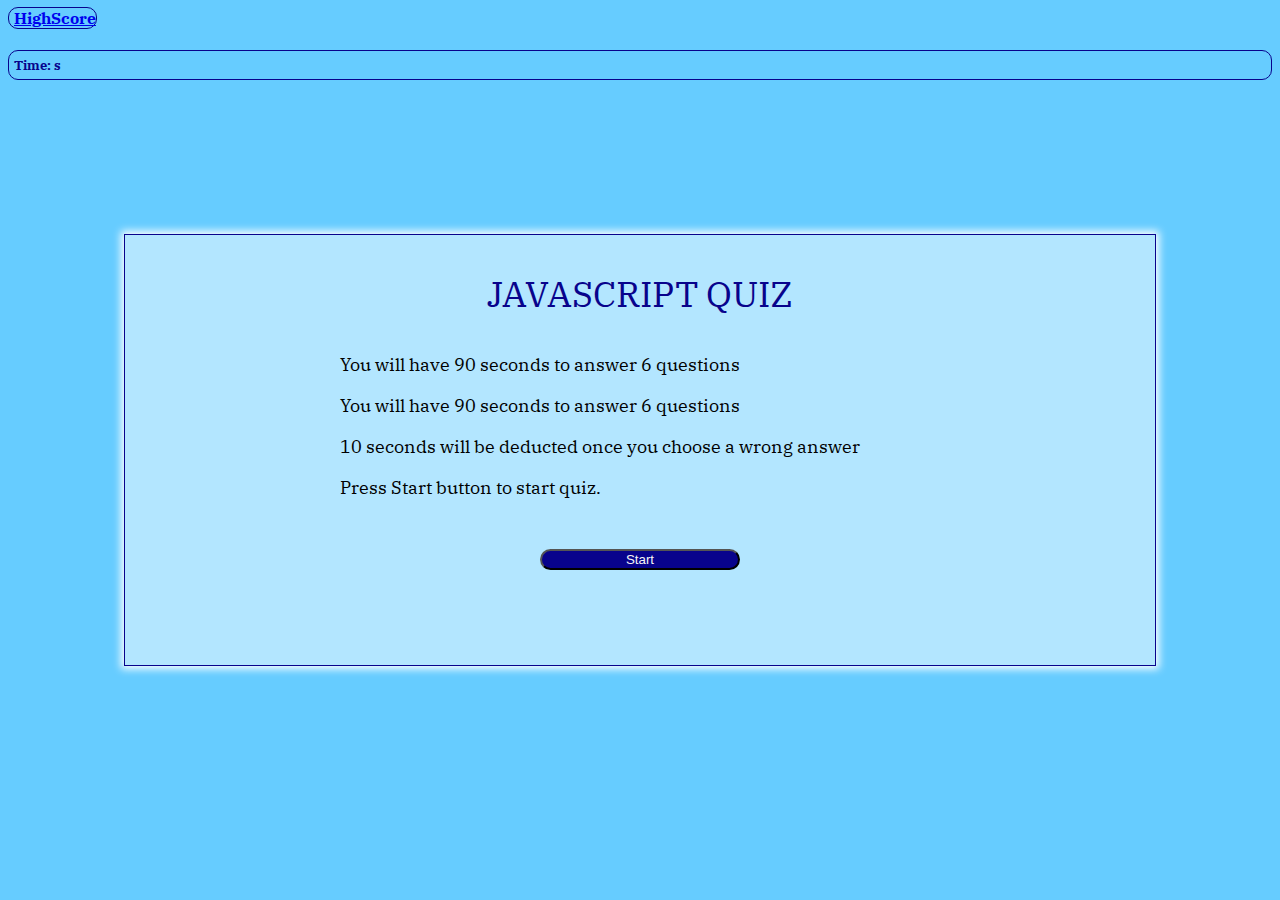
==== index.html @ 4f11b9dd "first update" ====
<!DOCTYPE html>
<html lang="en">
  <head>
    <meta charset="UTF-8" />
    <meta name="viewport" content="width=device-width, initial-scale=1.0" />
    <title>Code Quiz</title>
    <!-- import google font for page text -->
    <link
      href="https://fonts.googleapis.com/css2?family=IBM+Plex+Serif&display=swap"
      rel="stylesheet"
    />
    <!-- import bootstrap stylesheets -->
    <link
      rel="stylesheet"
      href="https://stackpath.bootstrapcdn.com/bootstrap/4.5.0/css/bootstrap.min.css"
      integrity="sha384-9aIt2nRpC12Uk9gS9baDl411NQApFmC26EwAOH8WgZl5MYYxFfc+NcPb1dKGj7Sk"
      crossorigin="anonymous"
    />
    <!-- link to local css stylesheet -->
    <link rel="stylesheet" href="./assets/css/style.css" />
  </head>
  <body>
    <nav class="navbar navbar-light bg-light">
      <span class="high-score"
        ><a class="navbar-brand" href="./assets/highScore.html"
          >HighScore</a
        ></span
      >
      <h5 class="time-counter">Time:<span id="time-counter-down"> </span>s</h5>
    </nav>

    <!-- Create a container to display the quiz questions and options -->
    <div id="quizContainer" class="container">
      <div id="start-container">

        <!-- Quiz rule statement -->
        <div class="title">Javascript Quiz</div>

        <p class="quiz-requirement">
          You will have 90 seconds to answer 6 questions
        </p>
        <p class="quiz-requirement">
          You will have 90 seconds to answer 6 questions
        </p>
        <p class="quiz-requirement">
          10 seconds will be deducted once you choose a wrong answer
        </p>
        <p class="quiz-requirement">Press Start button to start quiz.</p>

        <!-- Create a start button to start this quiz -->
        <button id="start-quiz">Start</button>
      </div>

      <div id="quiz-container" class="startHidden">
        <div class="title">Javascript Quiz</div>
        <div id="question" class="question"></div>
        
        <!-- Use button to display options which are easily click -->
        <button
          id="opt1"
          type="button"
          name="option"
          value="1"
          class="options btn btn-block"
        ></button>
        <button
          id="opt2"
          type="button"
          name="option"
          value="2"
          class="options btn btn-block"
        ></button>
        <button
          id="opt3"
          type="button"
          name="option"
          value="3"
          class="options btn btn-block"
        ></button>
        <button
          id="opt4"
          type="button"
          name="option"
          value="4"
          class="options btn btn-block"
        ></button>
        <!-- Display result for each question answered -->
        <div id="result" class="result" ;></div>
      </div>

      <!-- This page coming out if time running out -->
      <div id="finish-container" class="startHidden">
        <h4>Times up!</h4>
        <a href="index.html" class="button px-2 py-1">Restart Quiz</a>
      </div>

      <!-- This page displays when all questions be completed. -->
      <div id="result-page" class="startHidden">
        <h3 id="message"></h3>
        <h4 id="yourScore"></h4>
        <h5>Enter initials:</h5>
        <form>
          <input type="text" id="userName" placeholder="eg. HM" />
          <!--button to submit-->
          <a
            href="./assets/highScore.html"
            id="submitScore"
            class="button px-2 py-1"
            >Submit</a
          >
        </form>
      </div>
    </div>

    <!-- import javascript files -->
    <script
      src="https://code.jquery.com/jquery-3.3.1.slim.min.js"
      integrity="sha384-q8i/X+965DzO0rT7abK41JStQIAqVgRVzpbzo5smXKp4YfRvH+8abtTE1Pi6jizo"
      crossorigin="anonymous"
    ></script>
    <script src="./assets/javascript/question.js"></script>
    <script src="./assets/javascript/quiz-script.js"></script>
    <script src="./assets/javascript/highScore.js"></script>
  </body>
</html>
---- assets/css/style.css ----
body {
  font-family: "IBM Plex Serif", serif;
  background: #6cf;
}
/* define high score style in nav bar */
.high-score {
  font-weight: bold;
  color: #08038c;
  border: 1px solid #08038c;
  padding-left: 5px;
  border-radius: 10px;
}
.high-score:hover {
  background: #08038c;
  color: #f6f6f6;
}

/* define timer displayed oon nav bar */
.time-counter {
  font-weight: bold;
  color: #08038c;
  border: 1px solid #08038c;
  padding: 5px;
  border-radius: 10px;
}

/* main container style  */
.container {
  height: 400px;
  width: 1000px;
  position: absolute;
  top: 50%;
  left: 50%;
  transform: translateX(-50%) translateY(-50%);
  background: rgba(255, 255, 255, 0.5);
  padding: 15px;
  border: 1px solid #08038c;
  box-shadow: 0 0 8px 3px #ffffff;
}
/* page title style */
.title {
  padding-top: 20px;
  margin-bottom: 1em;
  text-align: center;
  font-size: 36px;
  text-transform: uppercase;
  color: #08038c;
}

/* start page content style */
.quiz-requirement {
  font-size: 18px;
  margin-left: 20%;
}
/* set start button style */
#start-quiz {
  display: block;
  margin: 5% auto;
  background-color: #08038c;
  color: #f6f6f6;
  width: 200px;
  border-radius: 15px;
}
#start-quiz:hover {
  background-color: #6cf;
  color: #08038c;
}

/* set quiz questions style */
.question {
  padding: 20px;
  font-size: 20px;
  background: #08038c;
  border-radius: 20px;
  margin: 10px 0 10px 0;
  color: #f6f6f6;
}
/* quiz option list of questions */
.options {
  width: 90%;
  display: inline-block;
  padding: 5px 0 5px 15px;
  vertical-align: middle;
  background: rgba(255, 255, 255, 0.5);
  margin: 5px 0 5px 10px;
  color: #000000;
  border-radius: 20px;
}

.options:hover {
  background: #08038c;
  color: #f6f6f6;
}
/* display final result */
.result {
  margin-top: 1em;
  height: 100px;
  text-align: center;
  font-size: 35px;
}

/* score display page */
#result-page {
  text-align: center;
}

/* submit button style */
#submitScore {
  display: block;
  margin: 5% auto;
  background-color: #08038c;
  color: #f6f6f6;
  width: 100px;
  border-radius: 15px;
}
/* Back to first page button */
#goBackBtn {
  text-align: center;
  background-color: #6cf;
  color: #000000;
  width: 100px;
  border-radius: 15px;
  width: 100px;
  display: inline-block;
  border: 1px solid #08038c;
  text-decoration: none;
}
#goBackBtn:hover {
  background-color: #08038c;
  color: #f6f6f6;
}
/* Clear score button */
#clear {
  background-color: #6cf;
  color: #000000;
  width: 200px;
  display: block;
  margin-left: 10px;
  border-radius: 15px;
}
#clear:hover {
  background-color: #08038c;
  color: #f6f6f6;
}
.startHidden {
  display: none;
}
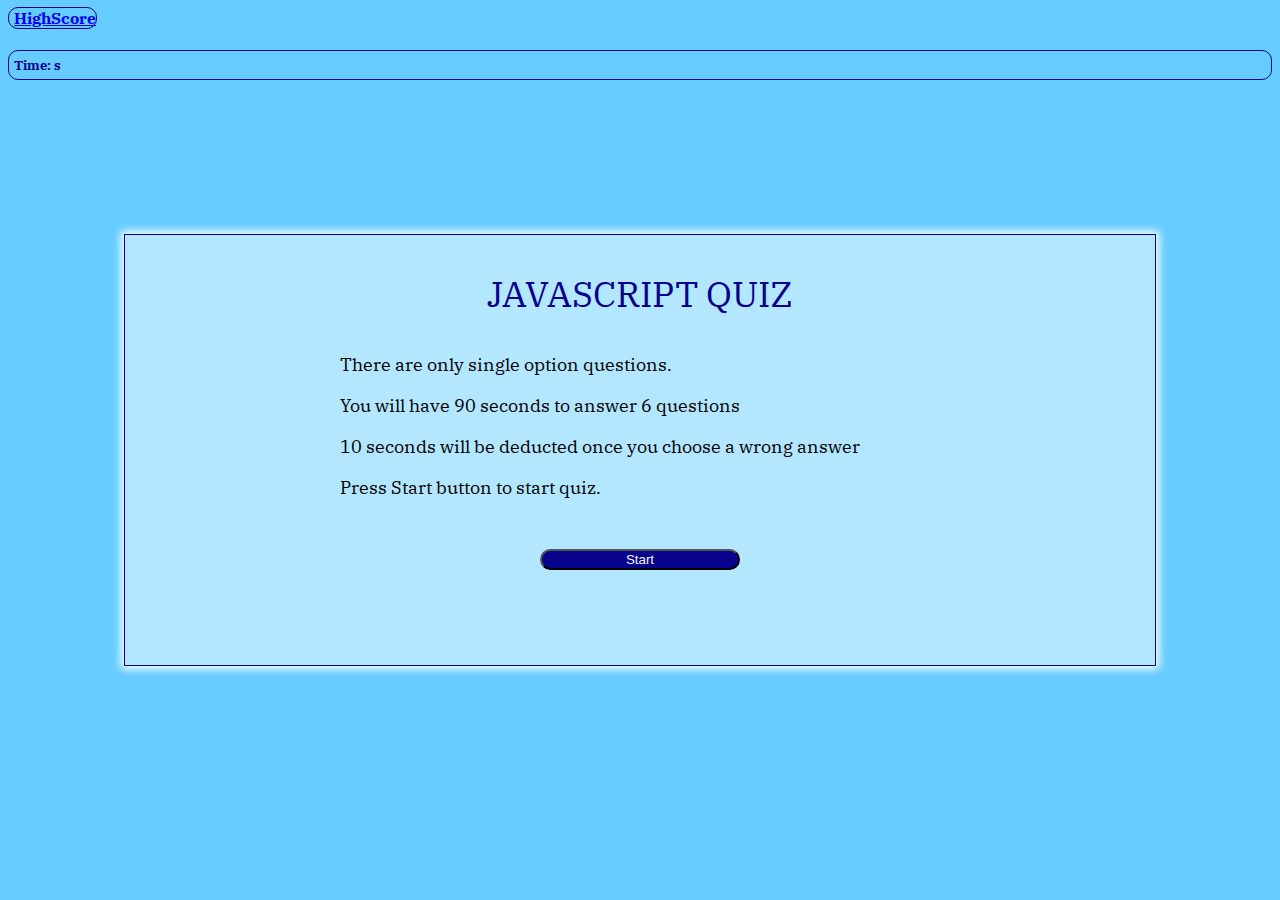
==== commit 77e05555: "change index.html text content" ====
--- a/index.html
+++ b/index.html
@@ -32,12 +32,11 @@
     <!-- Create a container to display the quiz questions and options -->
     <div id="quizContainer" class="container">
       <div id="start-container">
-
         <!-- Quiz rule statement -->
         <div class="title">Javascript Quiz</div>
 
         <p class="quiz-requirement">
-          You will have 90 seconds to answer 6 questions
+          There are only single option questions.
         </p>
         <p class="quiz-requirement">
           You will have 90 seconds to answer 6 questions
@@ -54,7 +53,7 @@
       <div id="quiz-container" class="startHidden">
         <div class="title">Javascript Quiz</div>
         <div id="question" class="question"></div>
-        
+
         <!-- Use button to display options which are easily click -->
         <button
           id="opt1"
